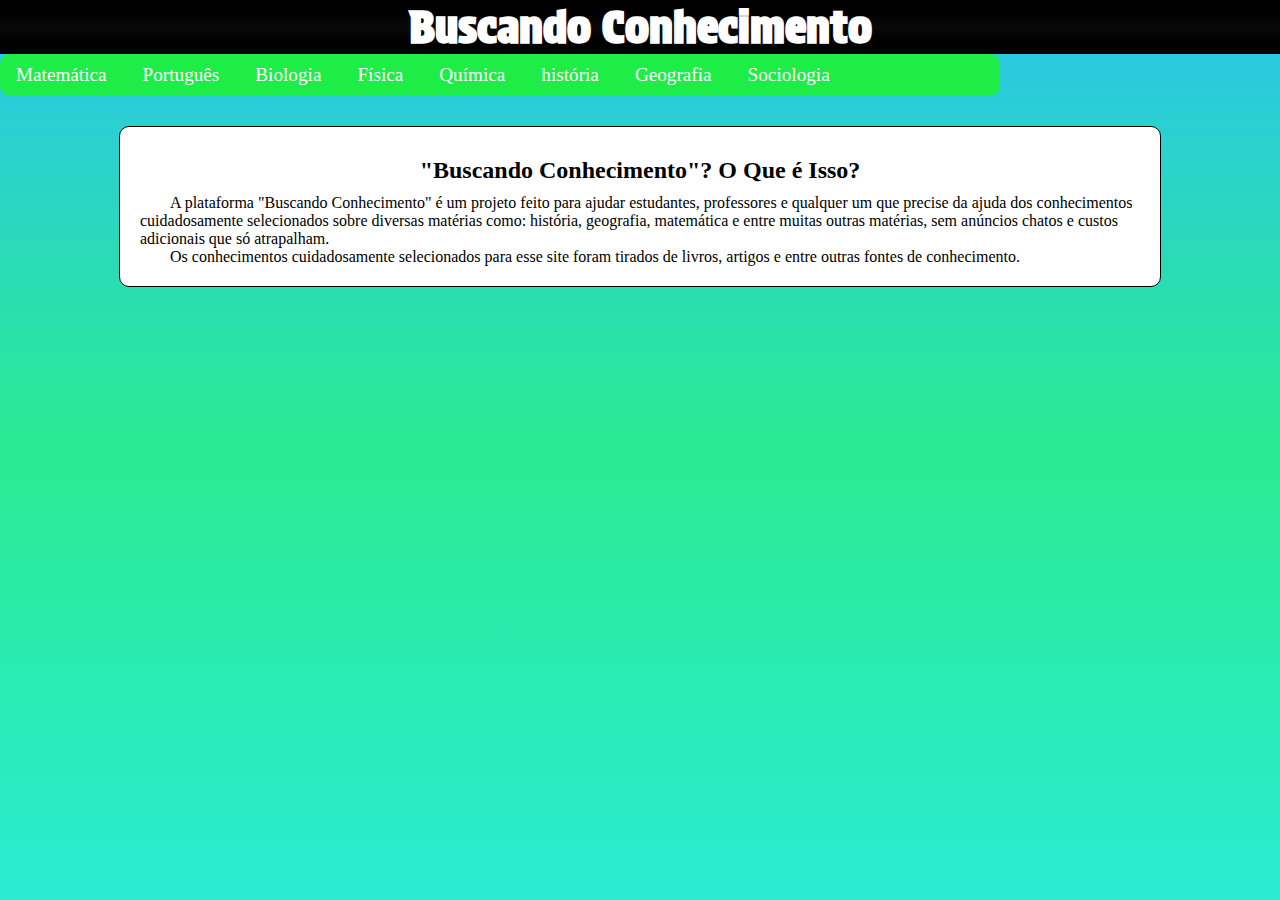
==== index.html @ d5e8f1b5 "25/02 18:30" ====
<!DOCTYPE html>
<html lang="pt-br">
<head>
    <meta charset="UTF-8">
    <meta name="viewport" content="width=device-width, initial-scale=1.0">
    <title>Buscando Conhecimento</title>
    <link rel="stylesheet" href="../css/initialpage.css">
</head>
<body>

    <header>
        <div class="logo">
            <h1>Buscando Conhecimento</h1>
        </div>
        
    </header>
    <nav>
        <a href="#">Matemática</a>
        <a href="#">Português</a>
        <a href="#">Biologia</a>
        <a href="#">Física</a>
        <a href="#">Química</a>
        <a href="#">história</a>
        <a href="#">Geografia</a>
        <a href="#">Sociologia</a>
    </nav>
    
    <main>
        <h2>"Buscando Conhecimento"? O Que é Isso?</h2>
        <p>A plataforma "Buscando Conhecimento" é um projeto feito para ajudar estudantes, professores e qualquer um que precise da ajuda dos conhecimentos cuidadosamente selecionados sobre
            diversas matérias como: história, geografia, matemática e entre muitas outras matérias, sem anúncios chatos e custos adicionais que só atrapalham.
        </p>
        <p>Os conhecimentos cuidadosamente selecionados para esse site foram tirados de livros, artigos e entre outras fontes de conhecimento.</p>
    </main>
</body>
</html>
---- css/initialpage.css ----
@charset "UTF-8";
@import url('https://fonts.googleapis.com/css2?family=Great+Vibes&display=swap');
@import url('https://fonts.googleapis.com/css2?family=Protest+Strike&display=swap');
:root{
    --fontehand:  'Great Vibes', cursive;
    --fontetitle: 'Protest Strike', sans-serif;
    --verde1: #1FED47;
    --verde2: #4CED28;
    --ciano:#2AEBD2;
    --ciano2: #2AEB91;
    --ciano3: #2AC5EB;


    
}
*{
    margin: 0px;
    padding: 0px;
}
html, body{
    width: 100%;
    height: 100%;
}
body{


    background-image: linear-gradient(to top, var(--ciano), var(--ciano2), var(--ciano3)); background-attachment: fixed;
}

h1{
    color: white;
    margin: auto;
    text-align: center;
    font-size: 45px;
    font-family: var(--fontetitle);
}
p{
    margin: auto;
    text-indent: 30px;
    margin: 0px;
}
header {
    margin: auto;
    background-image: linear-gradient(to top, black, rgb(0, 0, 0), rgb(9, 9, 9), rgb(0, 0, 0), black);
 
 
}
main{
    min-width: 300px;
    max-width: 1000px;
    margin: auto;
    padding: 20px;
    background-color: white;
   
    border-left-width: 1px;border-left-style: solid;
    border-right-width: 1px; border-right-style: solid;
    border-bottom-width: 1px; border-bottom-style: solid;
    border-top-width: 1px;border-top-style: solid;
    border-radius: 10px;
}
main > h2{
    margin: auto;
    text-align: center;
    padding: 10px;
  
}
a{
    min-width: 300px;
    max-width: 1000px;
    padding: 16px; color: white; text-decoration: none; font-size: 1.5vw;
  
}
a:hover{
    transition-duration: 0.5s;
    border-radius: 10px;
    padding: 13px;
    background-color: #179e32;
}
h2{
    margin-top: 10px ;
    margin-bottom: 10px;
}
nav{

    min-width: 300px;
    max-width: 1000px;
    background-color: var(--verde1); border-radius: 10px;
    padding-top: 10px; padding-bottom: 10px;
    margin-bottom: 30px;
    
}
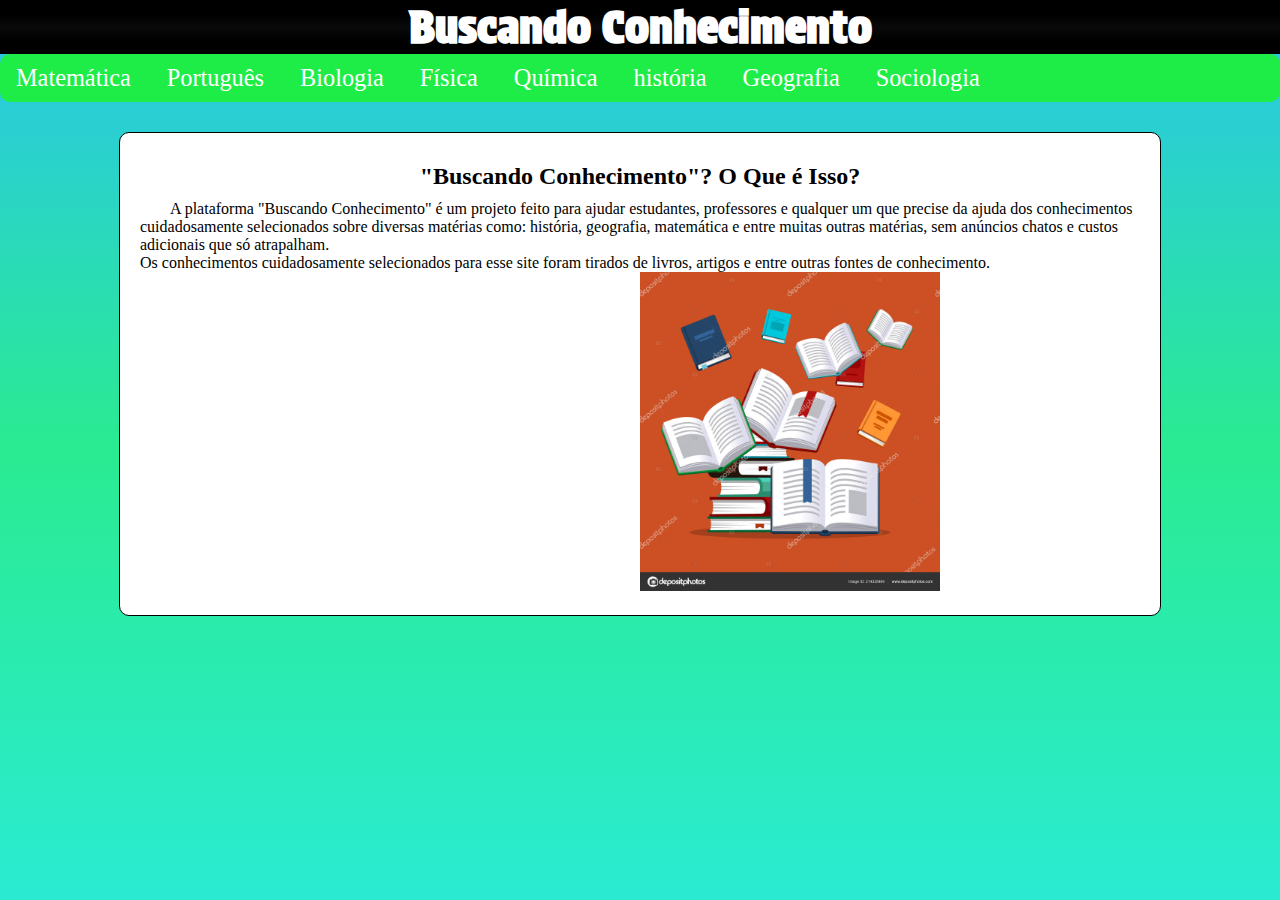
==== commit 7d381fa5: "26/02 15:56" ====
--- a/index.html
+++ b/index.html
@@ -4,7 +4,8 @@
     <meta charset="UTF-8">
     <meta name="viewport" content="width=device-width, initial-scale=1.0">
     <title>Buscando Conhecimento</title>
-    <link rel="stylesheet" href="../css/initialpage.css">
+    <link rel="stylesheet" href="css/initialpage.css">
+    <link rel="shortcut icon" href="imgs/Icons8-Windows-8-Science-Physics.ico" type="image/x-icon">
 </head>
 <body>
 
@@ -30,7 +31,16 @@
         <p>A plataforma "Buscando Conhecimento" é um projeto feito para ajudar estudantes, professores e qualquer um que precise da ajuda dos conhecimentos cuidadosamente selecionados sobre
             diversas matérias como: história, geografia, matemática e entre muitas outras matérias, sem anúncios chatos e custos adicionais que só atrapalham.
         </p>
-        <p>Os conhecimentos cuidadosamente selecionados para esse site foram tirados de livros, artigos e entre outras fontes de conhecimento.</p>
+        <p class="paragrafol">Os conhecimentos cuidadosamente selecionados para esse site foram tirados de livros, artigos e entre outras fontes de conhecimento.
+        </p >
+        <picture>
+           
+            
+            <img src="imgs/estudo.jpg" alt="">
+        </picture>
+        
+        
     </main>
+    
 </body>
 </html>--- a/css/initialpage.css
+++ b/css/initialpage.css
@@ -65,9 +65,8 @@
   
 }
 a{
-    min-width: 300px;
-    max-width: 1000px;
-    padding: 16px; color: white; text-decoration: none; font-size: 1.5vw;
+
+    padding: 16px; color: white; text-decoration: none; font-size: 1.9vw;
   
 }
 a:hover{
@@ -83,9 +82,30 @@
 nav{
 
     min-width: 300px;
-    max-width: 1000px;
+    max-width: 2000px;
     background-color: var(--verde1); border-radius: 10px;
     padding-top: 10px; padding-bottom: 10px;
     margin-bottom: 30px;
     
-}+}
+
+picture > img {
+    display: inline-block;
+    width: 300px;
+    position:relative;
+
+}
+img{
+    position: absolute;
+    display: inline;
+    left: 50%;
+}
+.paragrafol{
+    text-indent: 30px;
+    position: relative;
+    vertical-align: top;
+    display: inline;
+    text-align: left;
+
+    
+}
